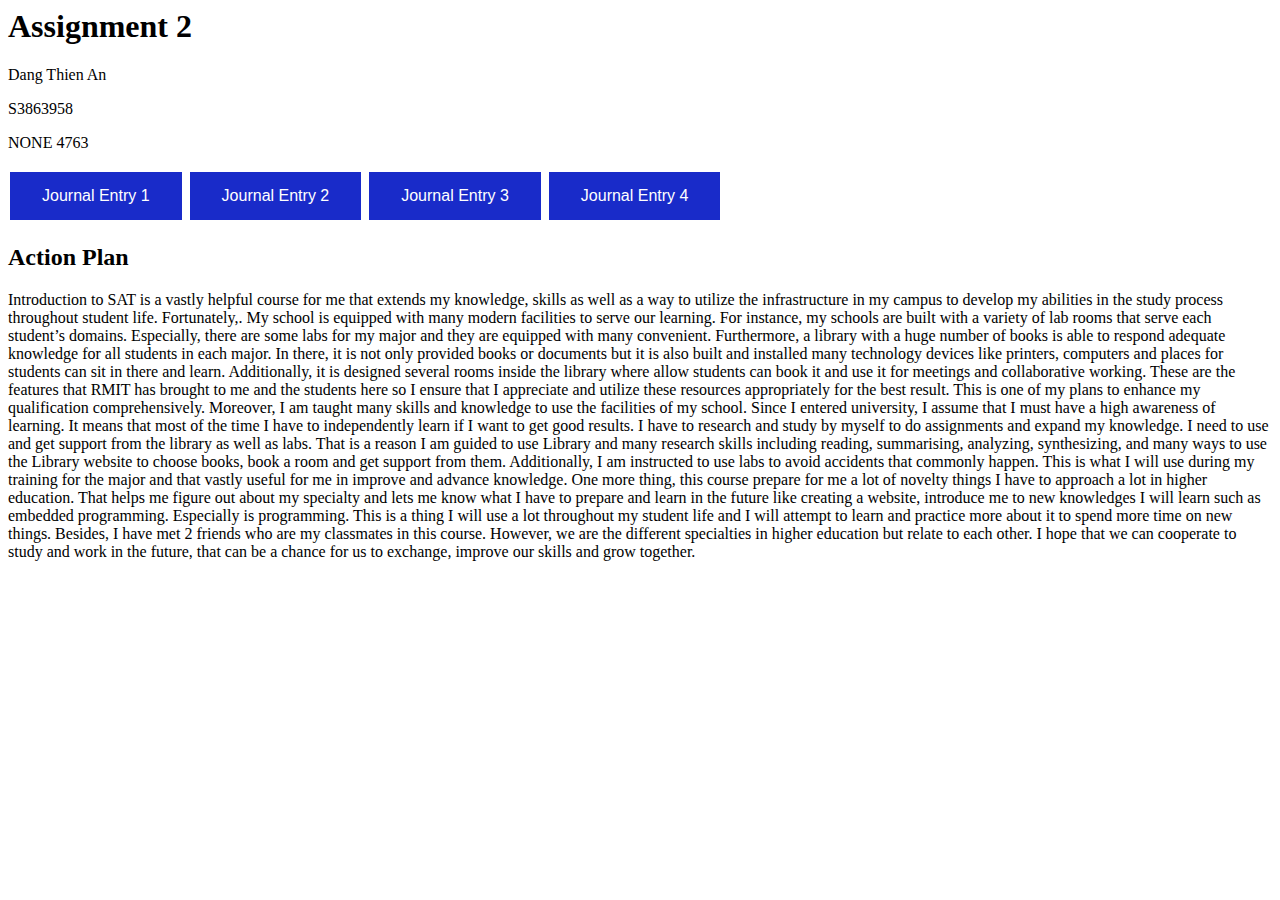
==== index.html @ f6753ebc "done" ====
<html>
    <head>
        <style>
            .button {
            border: none;
            color: white;
            padding: 15px 32px;
            text-align: center;
            text-decoration: none;
            display: inline-block;
            font-size: 16px;
            margin: 4px 2px;
            cursor: pointer;
            }
            
            
            
            .button1 {background-color: #192bc9;} /* Blue */
            .button2 {background-color: #008CBA;} /* Blue */
            </style>
        <title>My Assignment 2</title>
    </head>
    <body>
        <h1>Assignment 2</h1>
        <p>Dang Thien An</p>
        <p>S3863958</p>
        <p>NONE 4763</p>
        <a href="Journal1.html"><button class="button button1">Journal Entry 1</button></a>
        <a href="Journal2.html"><button class="button button1">Journal Entry 2</button></a>
        <a href="Journal3.html"><button class="button button1">Journal Entry 3</button></a>
        <a href="Journal4.html"><button class="button button1">Journal Entry 4</button></a>
        <h2>Action Plan</h2>
        <p>Introduction to SAT is a vastly helpful course for me that extends my knowledge, skills as well as a way to utilize the infrastructure in my campus to develop my abilities in the study process throughout student life. Fortunately,. My school is equipped with many modern facilities to serve our learning. For instance, my schools are built with a variety of lab rooms that serve each student’s domains. Especially, there are some labs for my major and they are equipped with many convenient. Furthermore, a library with a huge number of books is able to respond adequate knowledge for all students in each major. In there, it is not only provided books or documents but it is also built and installed many technology devices like printers, computers and places for students can sit in there and learn. Additionally, it is designed several rooms inside the library where allow students can book it and use it for meetings and collaborative working. These are the features that RMIT has brought to me and the students here so I ensure that I appreciate and utilize these resources appropriately for the best result. This is one of my plans to enhance my qualification comprehensively. 

            Moreover, I am taught many skills and knowledge to use the facilities of my school. Since I entered university, I assume that I must have a high awareness of learning. It means that most of the time I have to independently learn if I want to get good results. I have to research and study by myself to do assignments and expand my knowledge. I need to use and get support from the library as well as labs. 
            That is a reason I am guided to use Library and many research skills including reading, summarising, analyzing, synthesizing, and many ways to use the Library website to choose books, book a room and get support from them. Additionally, I am instructed to use labs to avoid accidents that commonly happen. This is what I will use during my training for the major and that vastly useful for me in improve and advance knowledge. 
            One more thing, this course prepare for me a lot of novelty things I have to approach a lot in higher education. That helps me figure out about my specialty and lets me know what I have to prepare and learn in the future like creating a website, introduce me to new knowledges I will learn such as embedded programming. Especially is programming. This is a thing I will use a lot throughout my student life and I will attempt to learn and practice more about it to spend more time on new things. 
            Besides, I have met 2 friends who are my classmates in this course. However, we are the different specialties in higher education but relate to each other. I hope that we can cooperate to study and work in the future, that can be a chance for us to exchange, improve our skills and grow together. 
            </p>
        
        
    </body>
</html>
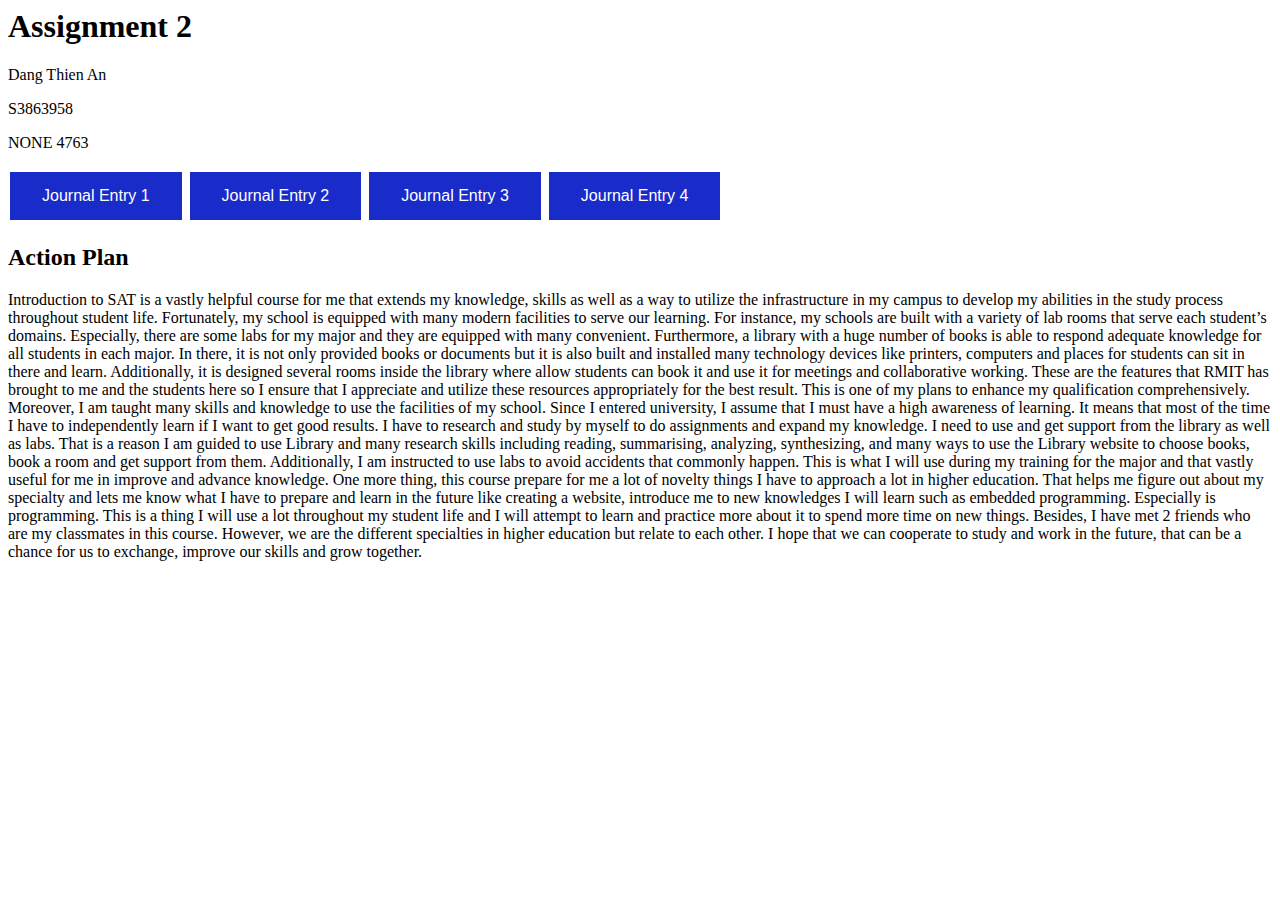
==== commit 4f5fac49: "fix errors" ====
--- a/index.html
+++ b/index.html
@@ -30,7 +30,7 @@
         <a href="Journal3.html"><button class="button button1">Journal Entry 3</button></a>
         <a href="Journal4.html"><button class="button button1">Journal Entry 4</button></a>
         <h2>Action Plan</h2>
-        <p>Introduction to SAT is a vastly helpful course for me that extends my knowledge, skills as well as a way to utilize the infrastructure in my campus to develop my abilities in the study process throughout student life. Fortunately,. My school is equipped with many modern facilities to serve our learning. For instance, my schools are built with a variety of lab rooms that serve each student’s domains. Especially, there are some labs for my major and they are equipped with many convenient. Furthermore, a library with a huge number of books is able to respond adequate knowledge for all students in each major. In there, it is not only provided books or documents but it is also built and installed many technology devices like printers, computers and places for students can sit in there and learn. Additionally, it is designed several rooms inside the library where allow students can book it and use it for meetings and collaborative working. These are the features that RMIT has brought to me and the students here so I ensure that I appreciate and utilize these resources appropriately for the best result. This is one of my plans to enhance my qualification comprehensively. 
+        <p>Introduction to SAT is a vastly helpful course for me that extends my knowledge, skills as well as a way to utilize the infrastructure in my campus to develop my abilities in the study process throughout student life. Fortunately, my school is equipped with many modern facilities to serve our learning. For instance, my schools are built with a variety of lab rooms that serve each student’s domains. Especially, there are some labs for my major and they are equipped with many convenient. Furthermore, a library with a huge number of books is able to respond adequate knowledge for all students in each major. In there, it is not only provided books or documents but it is also built and installed many technology devices like printers, computers and places for students can sit in there and learn. Additionally, it is designed several rooms inside the library where allow students can book it and use it for meetings and collaborative working. These are the features that RMIT has brought to me and the students here so I ensure that I appreciate and utilize these resources appropriately for the best result. This is one of my plans to enhance my qualification comprehensively. 
 
             Moreover, I am taught many skills and knowledge to use the facilities of my school. Since I entered university, I assume that I must have a high awareness of learning. It means that most of the time I have to independently learn if I want to get good results. I have to research and study by myself to do assignments and expand my knowledge. I need to use and get support from the library as well as labs. 
             That is a reason I am guided to use Library and many research skills including reading, summarising, analyzing, synthesizing, and many ways to use the Library website to choose books, book a room and get support from them. Additionally, I am instructed to use labs to avoid accidents that commonly happen. This is what I will use during my training for the major and that vastly useful for me in improve and advance knowledge. 
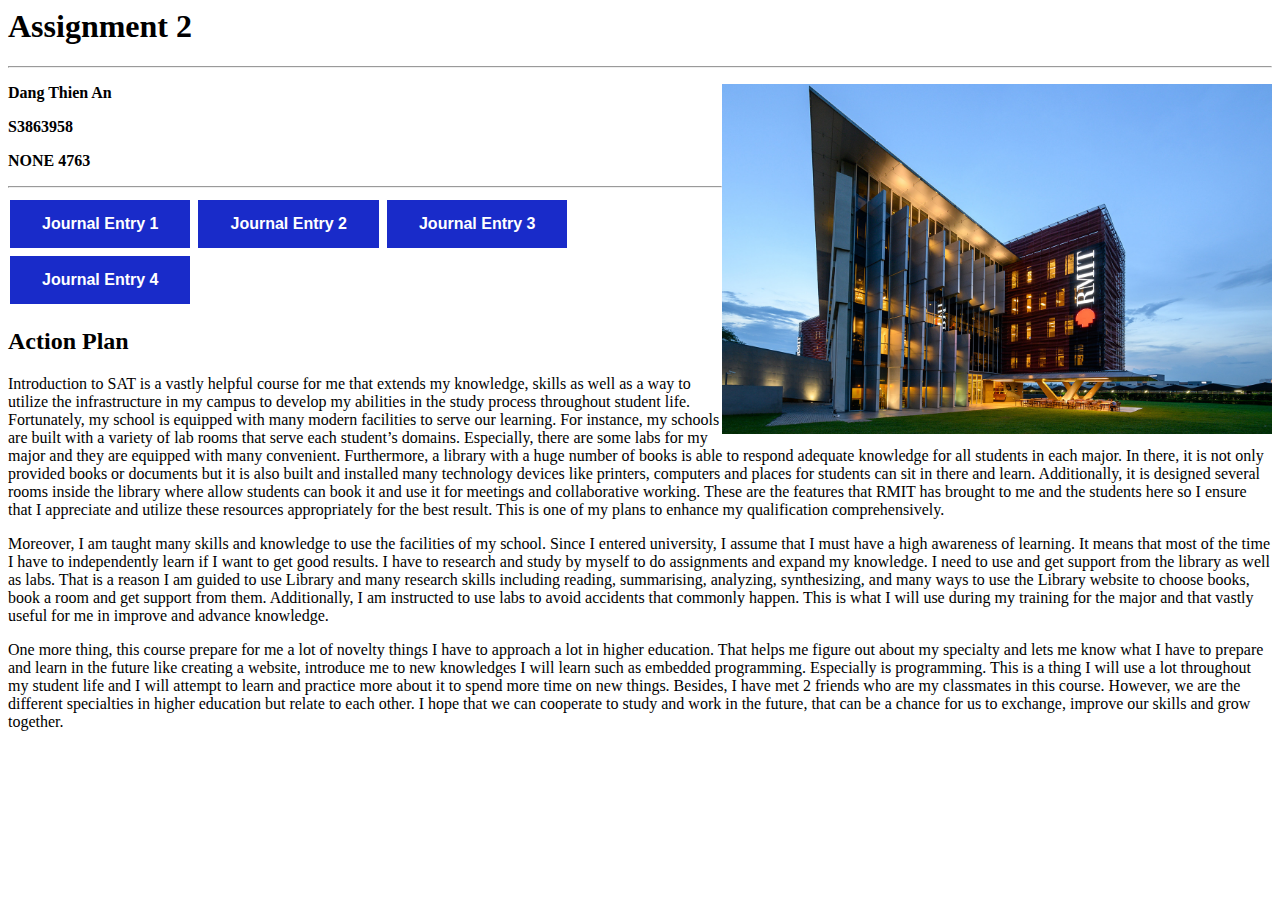
==== commit 7ec3d2cc: "add" ====
--- a/index.html
+++ b/index.html
@@ -22,19 +22,25 @@
     </head>
     <body>
         <h1>Assignment 2</h1>
-        <p>Dang Thien An</p>
-        <p>S3863958</p>
-        <p>NONE 4763</p>
-        <a href="Journal1.html"><button class="button button1">Journal Entry 1</button></a>
-        <a href="Journal2.html"><button class="button button1">Journal Entry 2</button></a>
-        <a href="Journal3.html"><button class="button button1">Journal Entry 3</button></a>
-        <a href="Journal4.html"><button class="button button1">Journal Entry 4</button></a>
+        <hr>
+        <p><img src="sgs-campus-night-03.jpeg" 
+             style="float:right;width:550px;height:350px;">
+            <strong>Dang Thien An</strong></p> 
+        <p><strong>S3863958</strong></p>
+        <p><strong>NONE 4763</strong></p>
+        <hr>
+        
+
+    <a href="Journal1.html"><button class="button button1"><strong>Journal Entry 1</strong></button></a>
+    <a href="Journal2.html"><button class="button button1"><strong>Journal Entry 2</strong></button></a>
+    <a href="Journal3.html"><button class="button button1"><strong>Journal Entry 3</strong></button></a>
+    <a href="Journal4.html"><button class="button button1"><strong>Journal Entry 4</strong></button></a>
         <h2>Action Plan</h2>
-        <p>Introduction to SAT is a vastly helpful course for me that extends my knowledge, skills as well as a way to utilize the infrastructure in my campus to develop my abilities in the study process throughout student life. Fortunately, my school is equipped with many modern facilities to serve our learning. For instance, my schools are built with a variety of lab rooms that serve each student’s domains. Especially, there are some labs for my major and they are equipped with many convenient. Furthermore, a library with a huge number of books is able to respond adequate knowledge for all students in each major. In there, it is not only provided books or documents but it is also built and installed many technology devices like printers, computers and places for students can sit in there and learn. Additionally, it is designed several rooms inside the library where allow students can book it and use it for meetings and collaborative working. These are the features that RMIT has brought to me and the students here so I ensure that I appreciate and utilize these resources appropriately for the best result. This is one of my plans to enhance my qualification comprehensively. 
+        <p>Introduction to SAT is a vastly helpful course for me that extends my knowledge, skills as well as a way to utilize the infrastructure in my campus to develop my abilities in the study process throughout student life. Fortunately, my school is equipped with many modern facilities to serve our learning. For instance, my schools are built with a variety of lab rooms that serve each student’s domains. Especially, there are some labs for my major and they are equipped with many convenient. Furthermore, a library with a huge number of books is able to respond adequate knowledge for all students in each major. In there, it is not only provided books or documents but it is also built and installed many technology devices like printers, computers and places for students can sit in there and learn. Additionally, it is designed several rooms inside the library where allow students can book it and use it for meetings and collaborative working. These are the features that RMIT has brought to me and the students here so I ensure that I appreciate and utilize these resources appropriately for the best result. This is one of my plans to enhance my qualification comprehensively.</p> 
 
-            Moreover, I am taught many skills and knowledge to use the facilities of my school. Since I entered university, I assume that I must have a high awareness of learning. It means that most of the time I have to independently learn if I want to get good results. I have to research and study by myself to do assignments and expand my knowledge. I need to use and get support from the library as well as labs. 
-            That is a reason I am guided to use Library and many research skills including reading, summarising, analyzing, synthesizing, and many ways to use the Library website to choose books, book a room and get support from them. Additionally, I am instructed to use labs to avoid accidents that commonly happen. This is what I will use during my training for the major and that vastly useful for me in improve and advance knowledge. 
-            One more thing, this course prepare for me a lot of novelty things I have to approach a lot in higher education. That helps me figure out about my specialty and lets me know what I have to prepare and learn in the future like creating a website, introduce me to new knowledges I will learn such as embedded programming. Especially is programming. This is a thing I will use a lot throughout my student life and I will attempt to learn and practice more about it to spend more time on new things. 
+            <p>Moreover, I am taught many skills and knowledge to use the facilities of my school. Since I entered university, I assume that I must have a high awareness of learning. It means that most of the time I have to independently learn if I want to get good results. I have to research and study by myself to do assignments and expand my knowledge. I need to use and get support from the library as well as labs. 
+            That is a reason I am guided to use Library and many research skills including reading, summarising, analyzing, synthesizing, and many ways to use the Library website to choose books, book a room and get support from them. Additionally, I am instructed to use labs to avoid accidents that commonly happen. This is what I will use during my training for the major and that vastly useful for me in improve and advance knowledge.</p>
+            <p>One more thing, this course prepare for me a lot of novelty things I have to approach a lot in higher education. That helps me figure out about my specialty and lets me know what I have to prepare and learn in the future like creating a website, introduce me to new knowledges I will learn such as embedded programming. Especially is programming. This is a thing I will use a lot throughout my student life and I will attempt to learn and practice more about it to spend more time on new things. 
             Besides, I have met 2 friends who are my classmates in this course. However, we are the different specialties in higher education but relate to each other. I hope that we can cooperate to study and work in the future, that can be a chance for us to exchange, improve our skills and grow together. 
             </p>
         
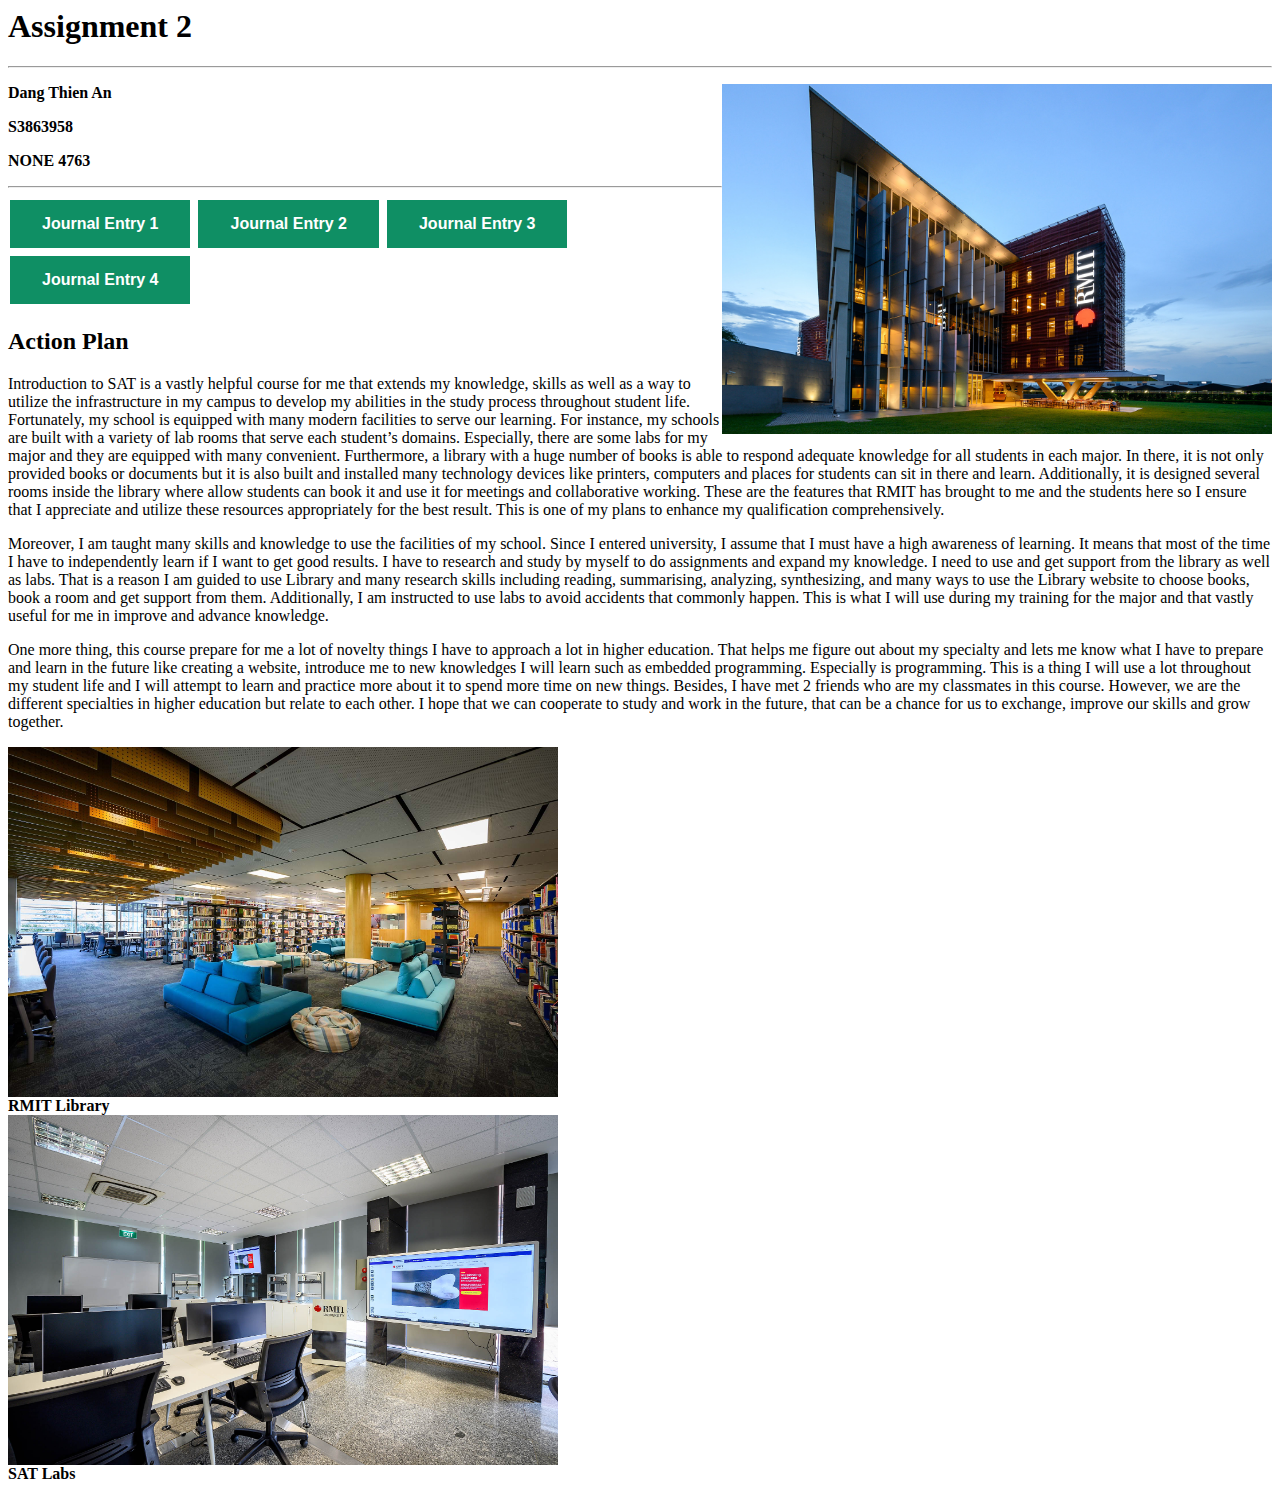
==== commit 2e160e40: "new version" ====
--- a/index.html
+++ b/index.html
@@ -15,7 +15,7 @@
             
             
             
-            .button1 {background-color: #192bc9;} /* Blue */
+            .button1 {background-color: #0f8f64;} /* Blue */
             .button2 {background-color: #008CBA;} /* Blue */
             </style>
         <title>My Assignment 2</title>
@@ -43,6 +43,12 @@
             <p>One more thing, this course prepare for me a lot of novelty things I have to approach a lot in higher education. That helps me figure out about my specialty and lets me know what I have to prepare and learn in the future like creating a website, introduce me to new knowledges I will learn such as embedded programming. Especially is programming. This is a thing I will use a lot throughout my student life and I will attempt to learn and practice more about it to spend more time on new things. 
             Besides, I have met 2 friends who are my classmates in this course. However, we are the different specialties in higher education but relate to each other. I hope that we can cooperate to study and work in the future, that can be a chance for us to exchange, improve our skills and grow together. 
             </p>
+        <img src="sgs-beanland-library-14.jpeg" 
+        style="width:550px;height:350px;">
+        <figcaption><strong>RMIT Library</strong></figcaption>
+        <img src="sgs-sst-lab-08.jpeg"
+        style="width:550px;height:350px;">
+        <figcaption><strong>SAT Labs</strong></figcaption>
         
         
     </body>
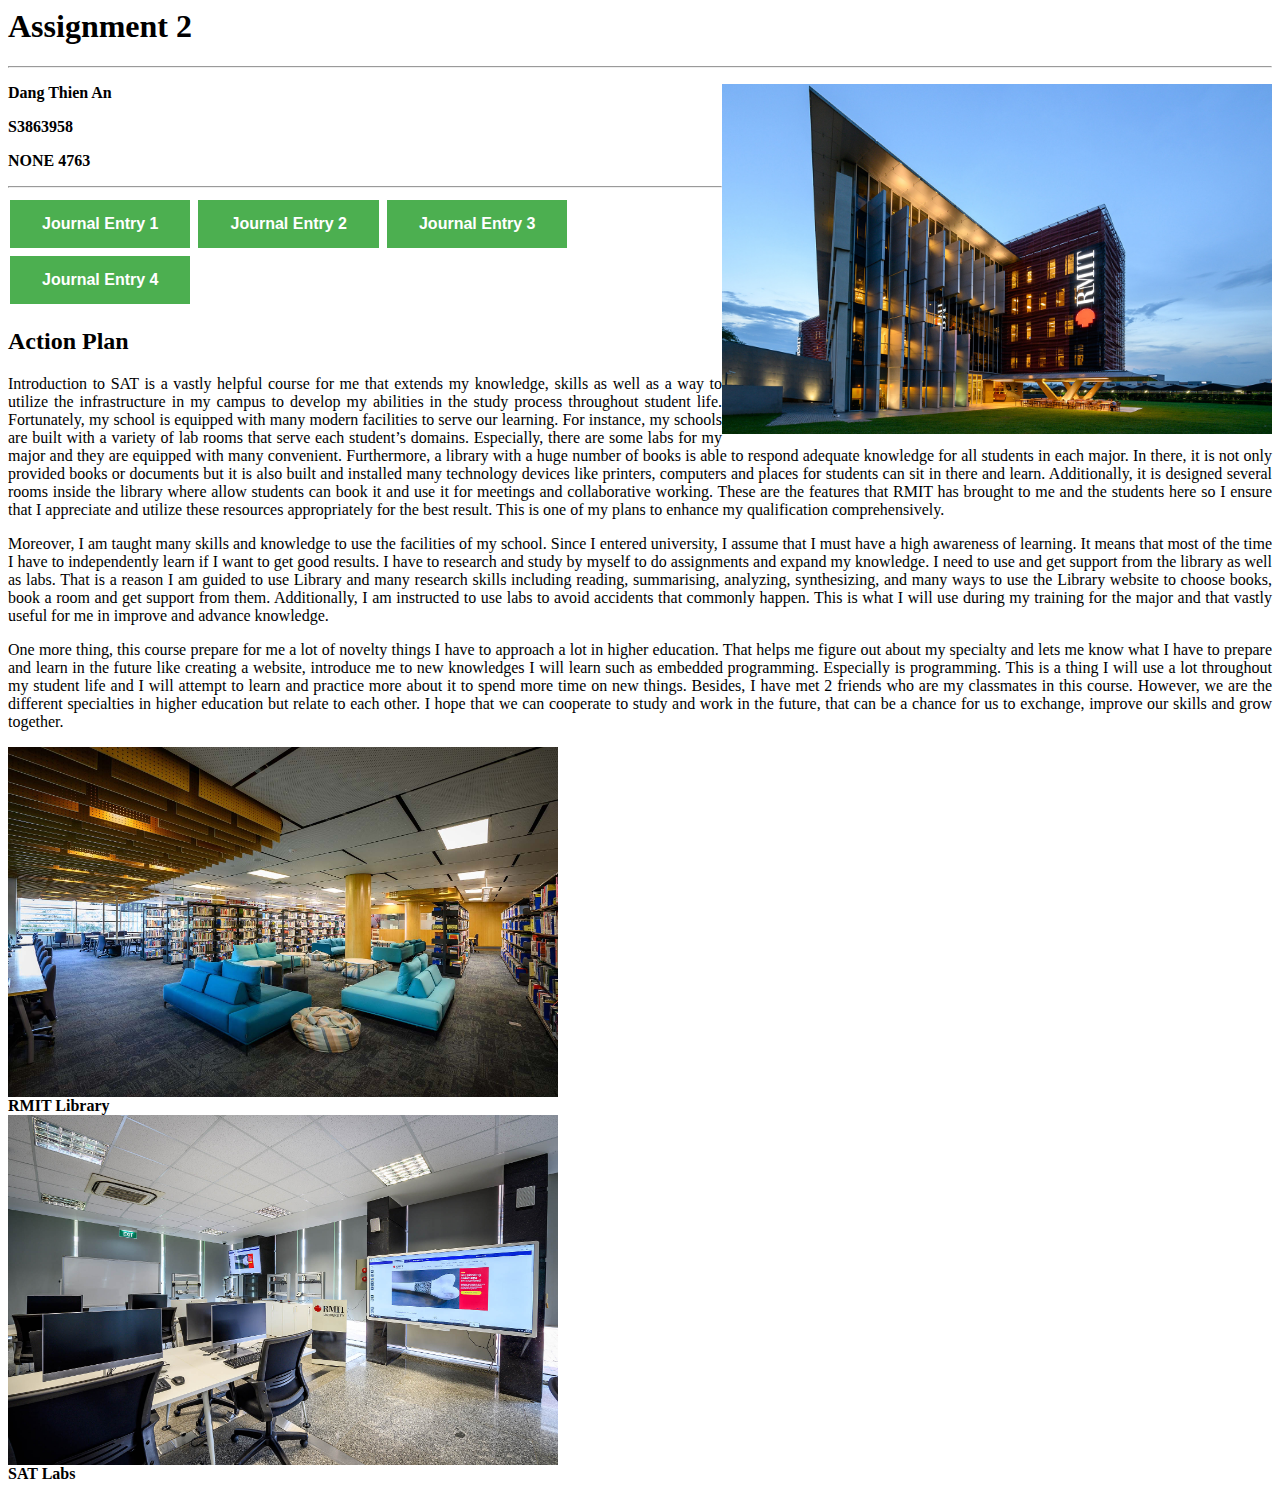
==== commit 9dd527e3: "updates" ====
--- a/index.html
+++ b/index.html
@@ -20,6 +20,7 @@
             </style>
         <title>My Assignment 2</title>
     </head>
+    <link rel="stylesheet" href="style.css" />
     <body>
         <h1>Assignment 2</h1>
         <hr>
--- a/style.css
+++ b/style.css
@@ -0,0 +1,18 @@
+.button {
+    border: none;
+    color: white;
+    padding: 15px 32px;
+    text-align: center;
+    text-decoration: none;
+    display: inline-block;
+    font-size: 16px;
+    margin: 4px 2px;
+    cursor: pointer;
+    }
+    
+    
+    
+    .button1 {background-color: #4CAF50;} /* Green */
+    .button2 {background-color: #008CBA;} /* Blue */
+    p{text-align: justify;}
+    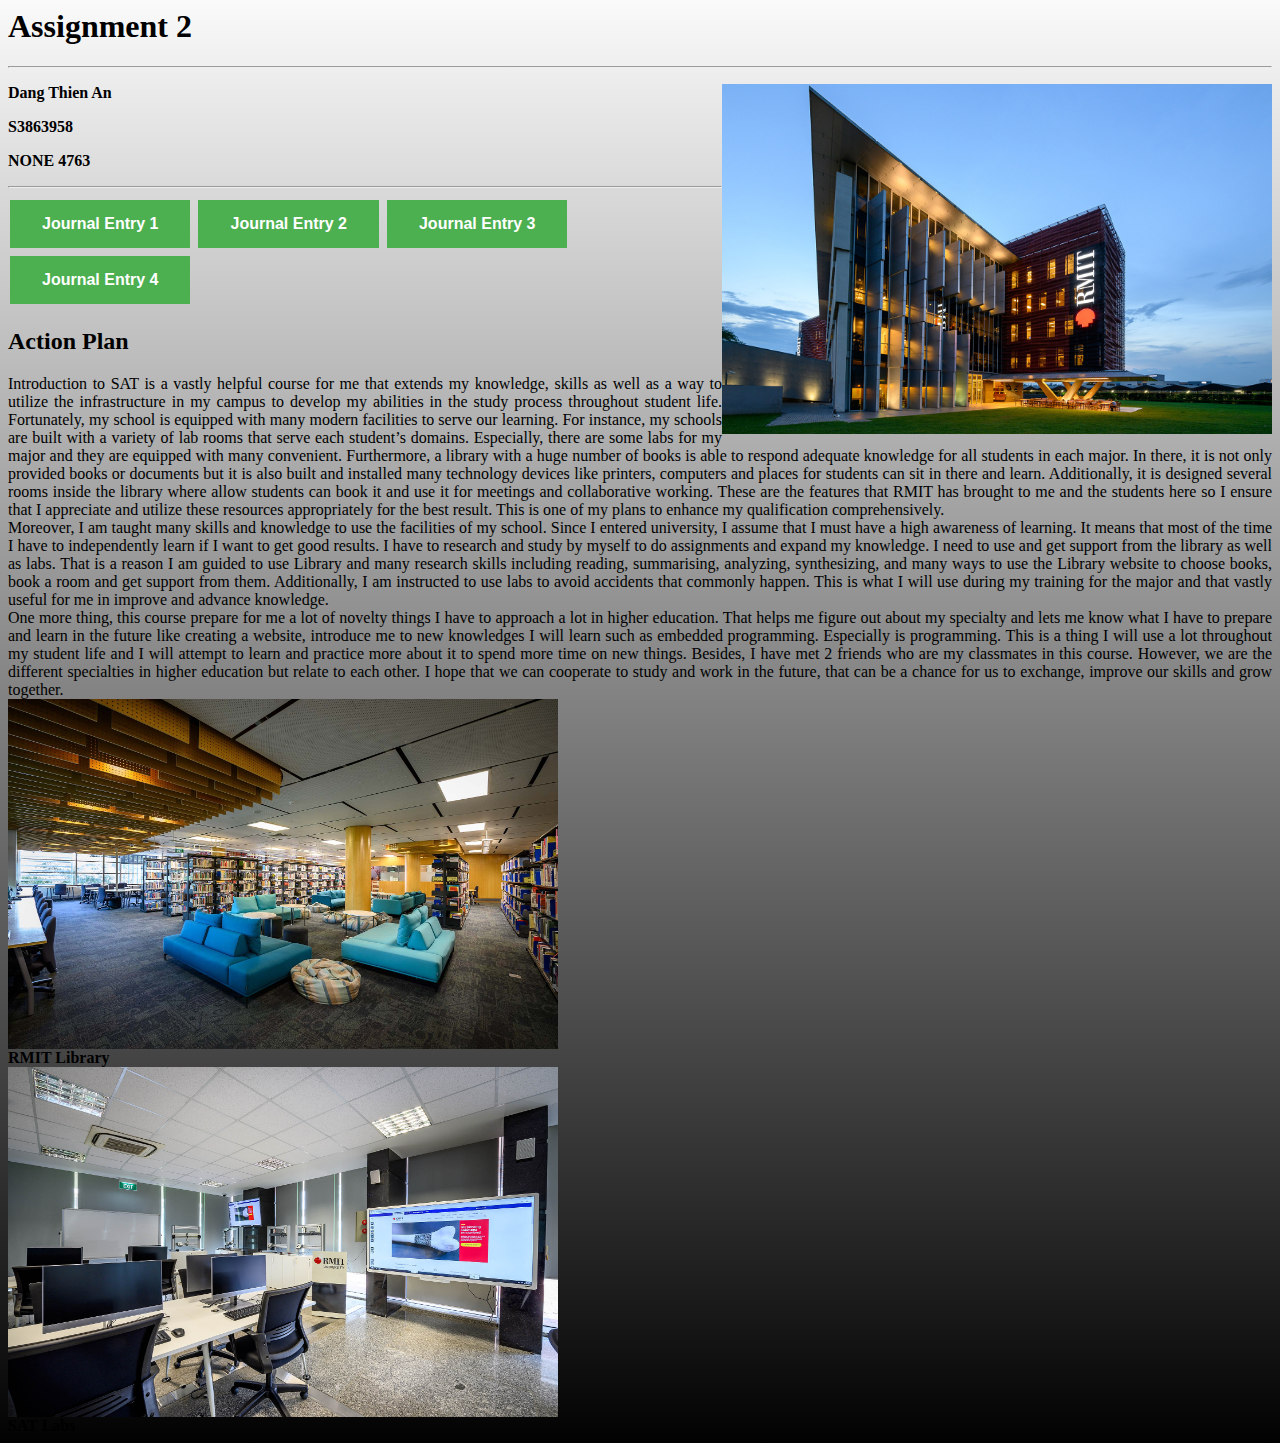
==== commit a6582599: "background" ====
--- a/index.html
+++ b/index.html
@@ -37,13 +37,13 @@
     <a href="Journal3.html"><button class="button button1"><strong>Journal Entry 3</strong></button></a>
     <a href="Journal4.html"><button class="button button1"><strong>Journal Entry 4</strong></button></a>
         <h2>Action Plan</h2>
-        <p>Introduction to SAT is a vastly helpful course for me that extends my knowledge, skills as well as a way to utilize the infrastructure in my campus to develop my abilities in the study process throughout student life. Fortunately, my school is equipped with many modern facilities to serve our learning. For instance, my schools are built with a variety of lab rooms that serve each student’s domains. Especially, there are some labs for my major and they are equipped with many convenient. Furthermore, a library with a huge number of books is able to respond adequate knowledge for all students in each major. In there, it is not only provided books or documents but it is also built and installed many technology devices like printers, computers and places for students can sit in there and learn. Additionally, it is designed several rooms inside the library where allow students can book it and use it for meetings and collaborative working. These are the features that RMIT has brought to me and the students here so I ensure that I appreciate and utilize these resources appropriately for the best result. This is one of my plans to enhance my qualification comprehensively.</p> 
+        <div style="text-align: justify;">Introduction to SAT is a vastly helpful course for me that extends my knowledge, skills as well as a way to utilize the infrastructure in my campus to develop my abilities in the study process throughout student life. Fortunately, my school is equipped with many modern facilities to serve our learning. For instance, my schools are built with a variety of lab rooms that serve each student’s domains. Especially, there are some labs for my major and they are equipped with many convenient. Furthermore, a library with a huge number of books is able to respond adequate knowledge for all students in each major. In there, it is not only provided books or documents but it is also built and installed many technology devices like printers, computers and places for students can sit in there and learn. Additionally, it is designed several rooms inside the library where allow students can book it and use it for meetings and collaborative working. These are the features that RMIT has brought to me and the students here so I ensure that I appreciate and utilize these resources appropriately for the best result. This is one of my plans to enhance my qualification comprehensively.</div> 
 
-            <p>Moreover, I am taught many skills and knowledge to use the facilities of my school. Since I entered university, I assume that I must have a high awareness of learning. It means that most of the time I have to independently learn if I want to get good results. I have to research and study by myself to do assignments and expand my knowledge. I need to use and get support from the library as well as labs. 
-            That is a reason I am guided to use Library and many research skills including reading, summarising, analyzing, synthesizing, and many ways to use the Library website to choose books, book a room and get support from them. Additionally, I am instructed to use labs to avoid accidents that commonly happen. This is what I will use during my training for the major and that vastly useful for me in improve and advance knowledge.</p>
-            <p>One more thing, this course prepare for me a lot of novelty things I have to approach a lot in higher education. That helps me figure out about my specialty and lets me know what I have to prepare and learn in the future like creating a website, introduce me to new knowledges I will learn such as embedded programming. Especially is programming. This is a thing I will use a lot throughout my student life and I will attempt to learn and practice more about it to spend more time on new things. 
+        <div style="text-align: justify;">Moreover, I am taught many skills and knowledge to use the facilities of my school. Since I entered university, I assume that I must have a high awareness of learning. It means that most of the time I have to independently learn if I want to get good results. I have to research and study by myself to do assignments and expand my knowledge. I need to use and get support from the library as well as labs. 
+            That is a reason I am guided to use Library and many research skills including reading, summarising, analyzing, synthesizing, and many ways to use the Library website to choose books, book a room and get support from them. Additionally, I am instructed to use labs to avoid accidents that commonly happen. This is what I will use during my training for the major and that vastly useful for me in improve and advance knowledge.</div>
+            <div style="text-align: justify;">One more thing, this course prepare for me a lot of novelty things I have to approach a lot in higher education. That helps me figure out about my specialty and lets me know what I have to prepare and learn in the future like creating a website, introduce me to new knowledges I will learn such as embedded programming. Especially is programming. This is a thing I will use a lot throughout my student life and I will attempt to learn and practice more about it to spend more time on new things. 
             Besides, I have met 2 friends who are my classmates in this course. However, we are the different specialties in higher education but relate to each other. I hope that we can cooperate to study and work in the future, that can be a chance for us to exchange, improve our skills and grow together. 
-            </p>
+        </div>
         <img src="sgs-beanland-library-14.jpeg" 
         style="width:550px;height:350px;">
         <figcaption><strong>RMIT Library</strong></figcaption>
--- a/style.css
+++ b/style.css
@@ -15,4 +15,6 @@
     .button1 {background-color: #4CAF50;} /* Green */
     .button2 {background-color: #008CBA;} /* Blue */
     p{text-align: justify;}
-    +    body {
+        background-image: linear-gradient(rgb(250, 250, 250), rgb(2, 2, 2));
+      }    
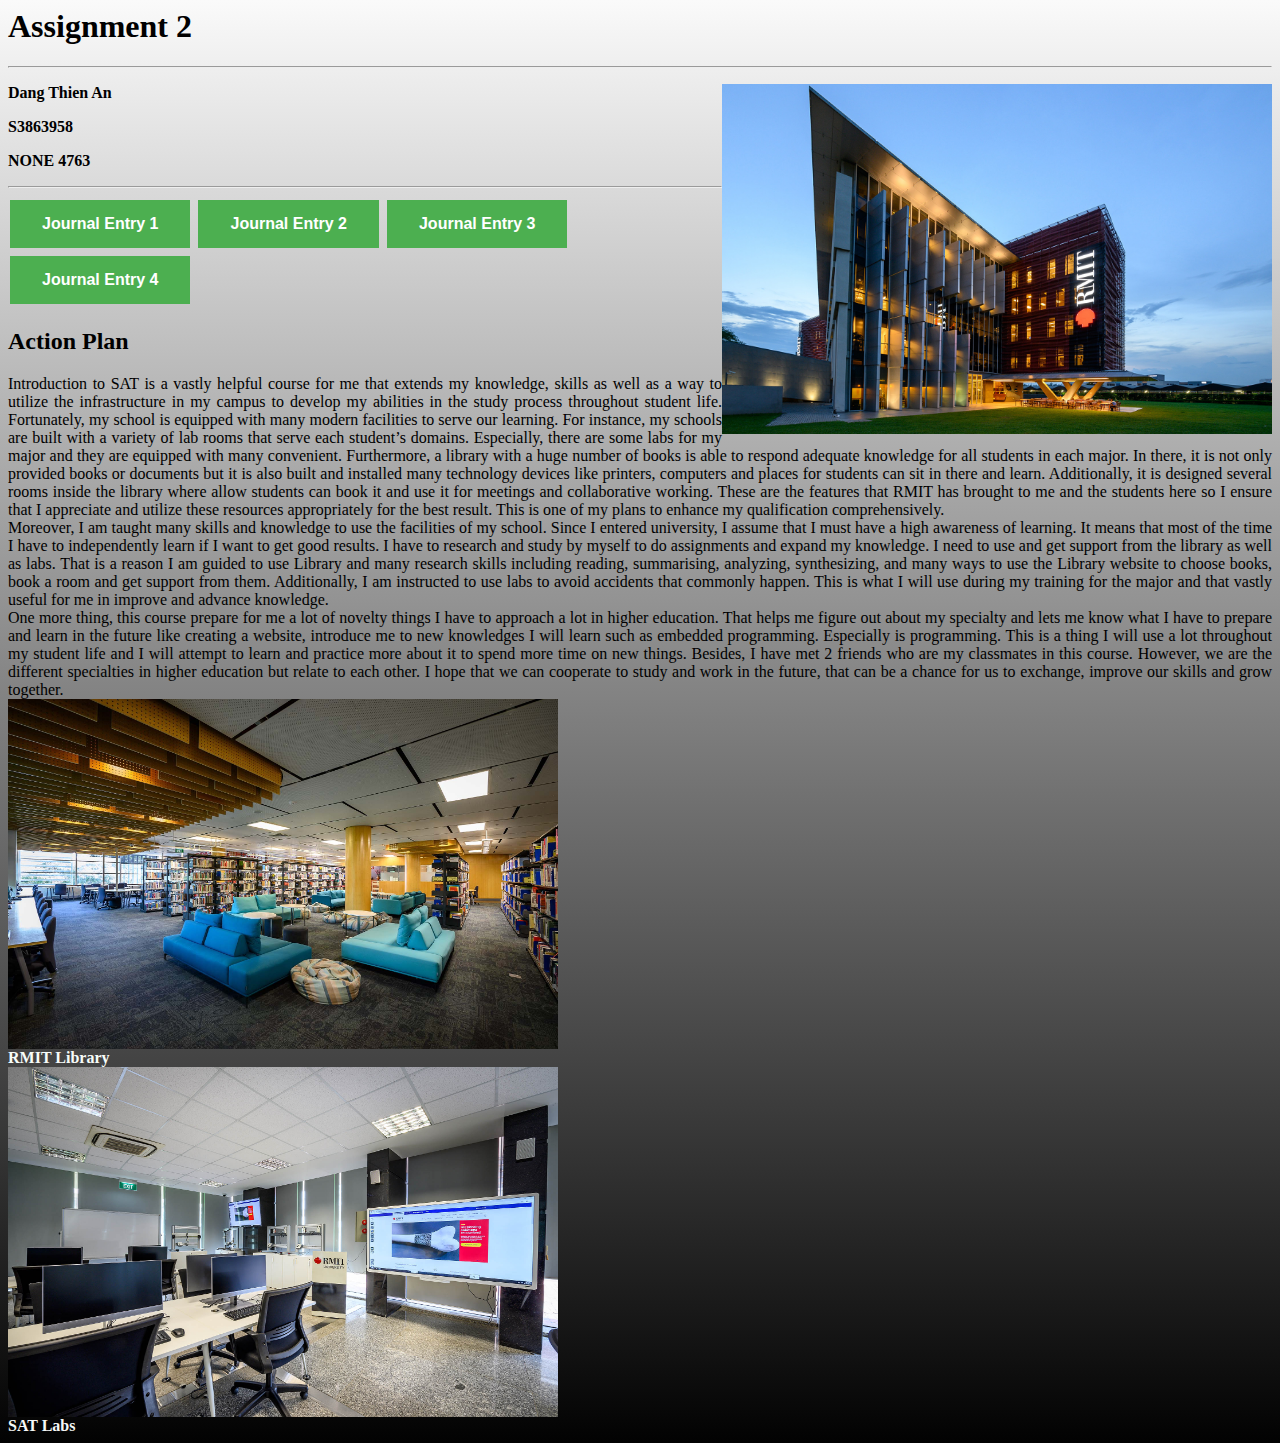
==== commit a9e7d8d5: "word" ====
--- a/index.html
+++ b/index.html
@@ -46,10 +46,10 @@
         </div>
         <img src="sgs-beanland-library-14.jpeg" 
         style="width:550px;height:350px;">
-        <figcaption><strong>RMIT Library</strong></figcaption>
+        <figcaption style="color:rgb(247, 252, 249);"><strong>RMIT Library</strong></figcaption>
         <img src="sgs-sst-lab-08.jpeg"
         style="width:550px;height:350px;">
-        <figcaption><strong>SAT Labs</strong></figcaption>
+        <figcaption style="color:rgb(246, 248, 247);"><strong>SAT Labs</strong></figcaption>
         
         
     </body>
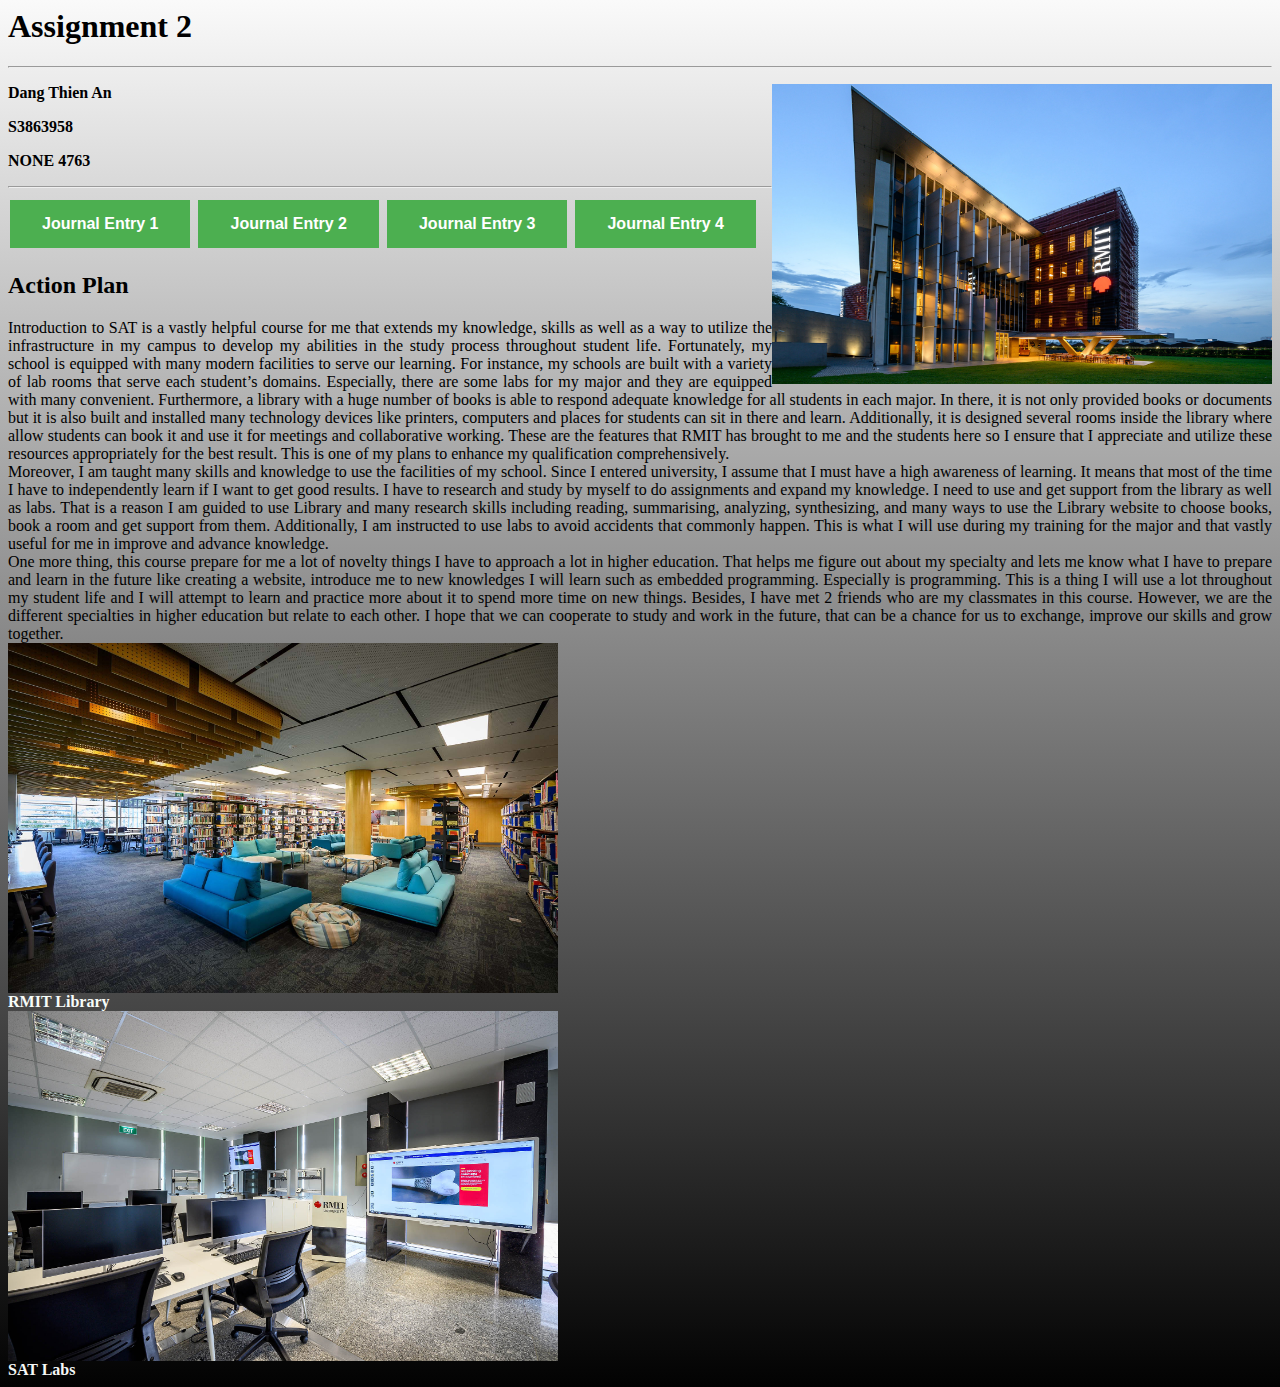
==== commit 4c03b6aa: "thienan" ====
--- a/index.html
+++ b/index.html
@@ -25,7 +25,7 @@
         <h1>Assignment 2</h1>
         <hr>
         <p><img src="sgs-campus-night-03.jpeg" 
-             style="float:right;width:550px;height:350px;">
+             style="float:right;width:500px;height:300px;">
             <strong>Dang Thien An</strong></p> 
         <p><strong>S3863958</strong></p>
         <p><strong>NONE 4763</strong></p>
